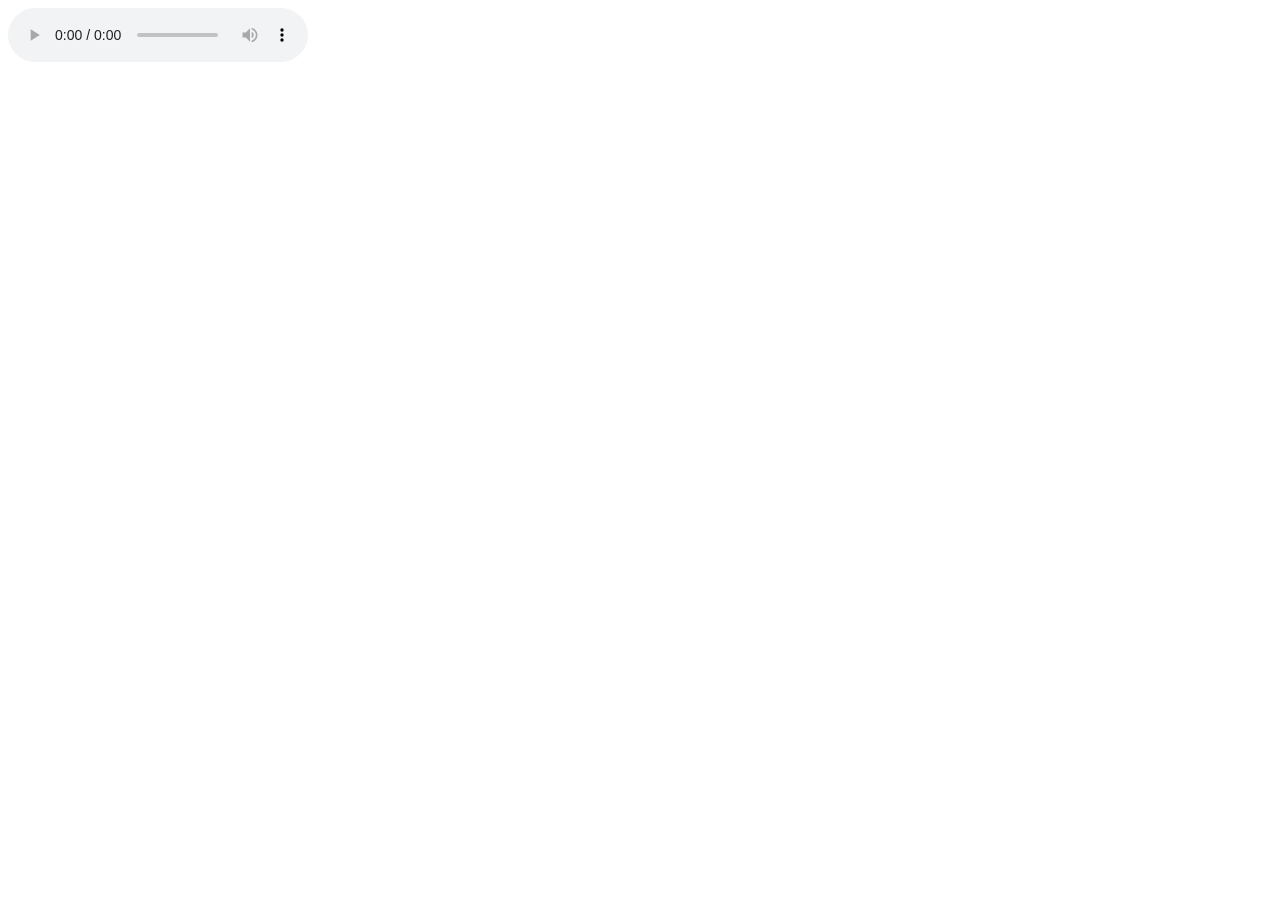
==== index.html @ c47f22dc "Update index.html" ====
<!DOCTYPE HTML PUBLIC "-//W3C//DTD HTML 4.01 Transitional//EN" "http://www.w3.org/TR/html4/loose.dtd">
<html>
<link rel="stylesheet" href="https://cdn.plyr.io/3.6.3/plyr.css">
<script src="https://cdn.plyr.io/3.5.6/plyr.js"></script>
 <script>
    const playerc = new Plyr('#player');
</script>
<audio id="playerc" controls>
    <source src="https://www.dropbox.com/s/ws00l9d0xdh8zfp/25167.mp3?dl=1" type="audio/mp3" />
</audio>
</html>
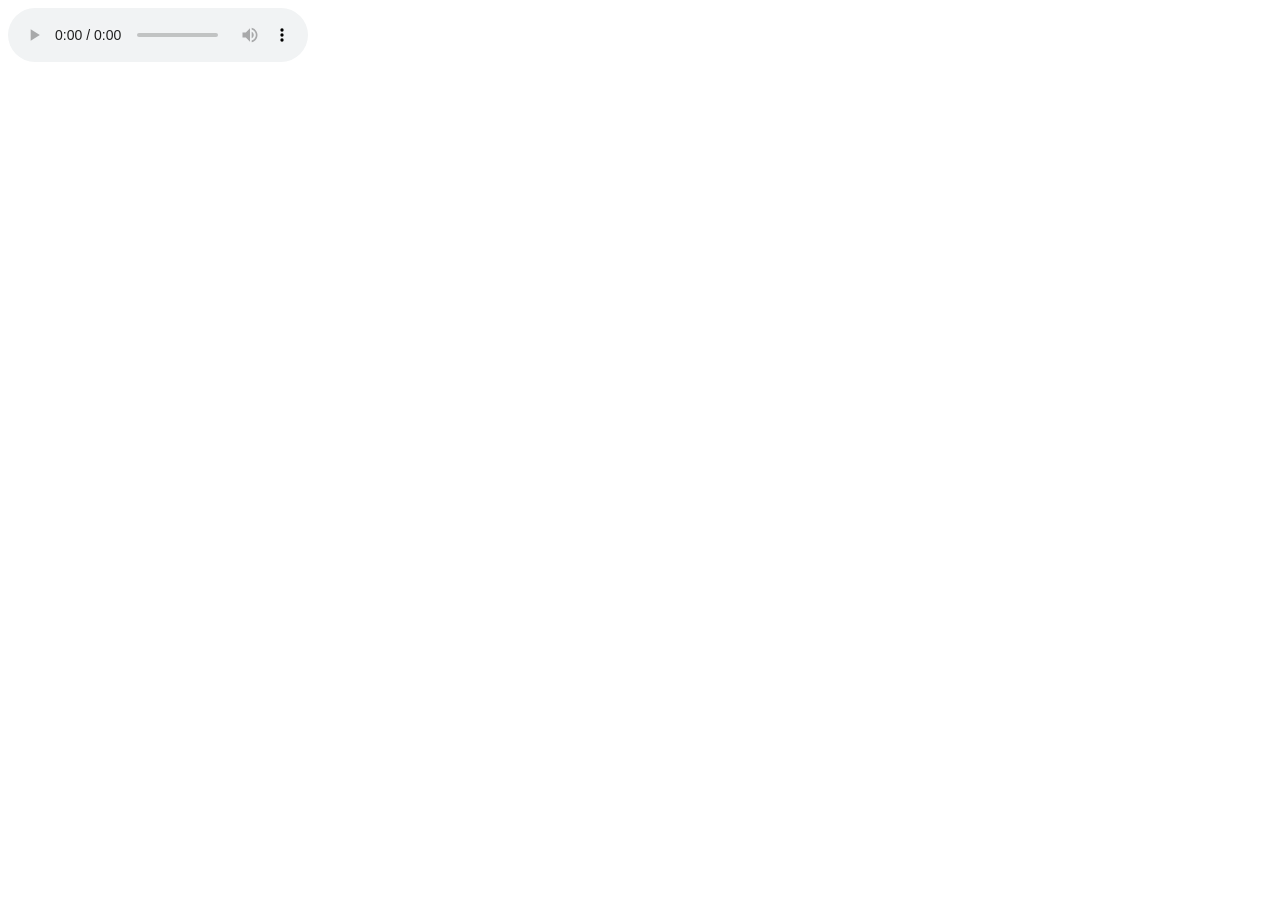
==== commit 8a6bf19b: "Update index.html" ====
--- a/index.html
+++ b/index.html
@@ -2,10 +2,7 @@
 <html>
 <link rel="stylesheet" href="https://cdn.plyr.io/3.6.3/plyr.css">
 <script src="https://cdn.plyr.io/3.5.6/plyr.js"></script>
- <script>
-    const playerc = new Plyr('#player');
-</script>
-<audio id="playerc" controls>
+<audio id="player" controls>
     <source src="https://www.dropbox.com/s/ws00l9d0xdh8zfp/25167.mp3?dl=1" type="audio/mp3" />
 </audio>
 </html>
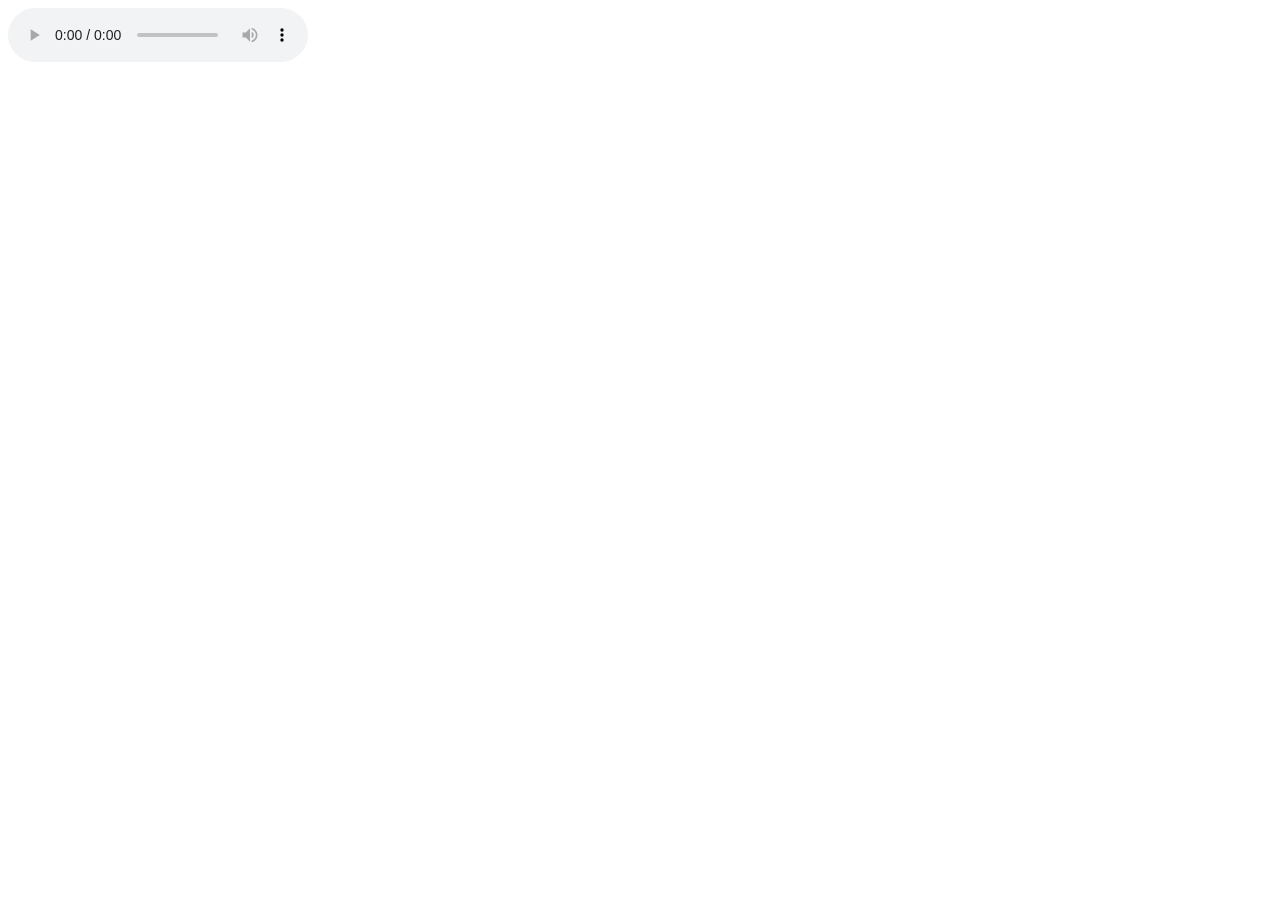
==== commit 1ae10e8e: "Update index.html" ====
--- a/index.html
+++ b/index.html
@@ -1,8 +1,13 @@
 <!DOCTYPE HTML PUBLIC "-//W3C//DTD HTML 4.01 Transitional//EN" "http://www.w3.org/TR/html4/loose.dtd">
 <html>
-<link rel="stylesheet" href="https://cdn.plyr.io/3.6.3/plyr.css">
-<script src="https://cdn.plyr.io/3.5.6/plyr.js"></script>
-<audio id="player" controls>
-    <source src="https://www.dropbox.com/s/ws00l9d0xdh8zfp/25167.mp3?dl=1" type="audio/mp3" />
-</audio>
+    <head>
+        <link rel="stylesheet" href="https://cdn.plyr.io/3.6.3/plyr.css">
+        <script src="https://cdn.plyr.io/3.5.6/plyr.js"></script>
+        <script>
+            const player = new Plyr('#player');
+        </script>
+        <audio id="player" controls>
+            <source src="https://www.dropbox.com/s/ws00l9d0xdh8zfp/25167.mp3?dl=1" type="audio/mp3" />
+        </audio>
+    </head>
 </html>
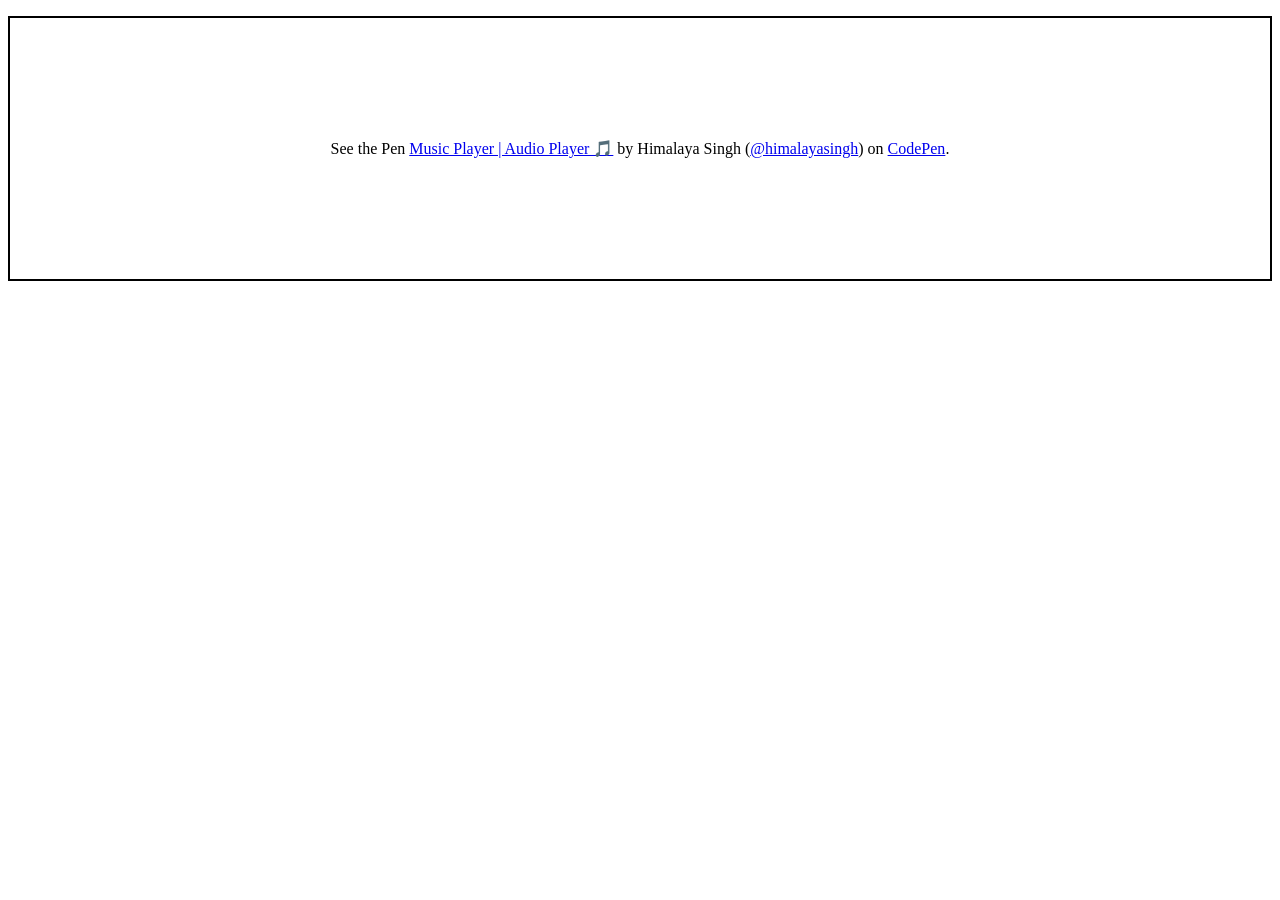
==== commit f8963fee: "Update index.html" ====
--- a/index.html
+++ b/index.html
@@ -1,13 +1,9 @@
 <!DOCTYPE HTML PUBLIC "-//W3C//DTD HTML 4.01 Transitional//EN" "http://www.w3.org/TR/html4/loose.dtd">
 <html>
-    <head>
-        <link rel="stylesheet" href="https://cdn.plyr.io/3.6.3/plyr.css">
-        <script src="https://cdn.plyr.io/3.5.6/plyr.js"></script>
-        <script>
-            const player = new Plyr('#player');
-        </script>
-        <audio id="player" controls>
-            <source src="https://www.dropbox.com/s/ws00l9d0xdh8zfp/25167.mp3?dl=1" type="audio/mp3" />
-        </audio>
-    </head>
+<p class="codepen" data-height="265" data-theme-id="light" data-default-tab="html,result" data-user="himalayasingh" data-slug-hash="QZKqOX" style="height: 265px; box-sizing: border-box; display: flex; align-items: center; justify-content: center; border: 2px solid; margin: 1em 0; padding: 1em;" data-pen-title="Music Player | Audio Player 🎵">
+  <span>See the Pen <a href="https://codepen.io/himalayasingh/pen/QZKqOX">
+  Music Player | Audio Player 🎵</a> by Himalaya Singh (<a href="https://codepen.io/himalayasingh">@himalayasingh</a>)
+  on <a href="https://codepen.io">CodePen</a>.</span>
+</p>
+<script async src="https://cpwebassets.codepen.io/assets/embed/ei.js"></script>
 </html>
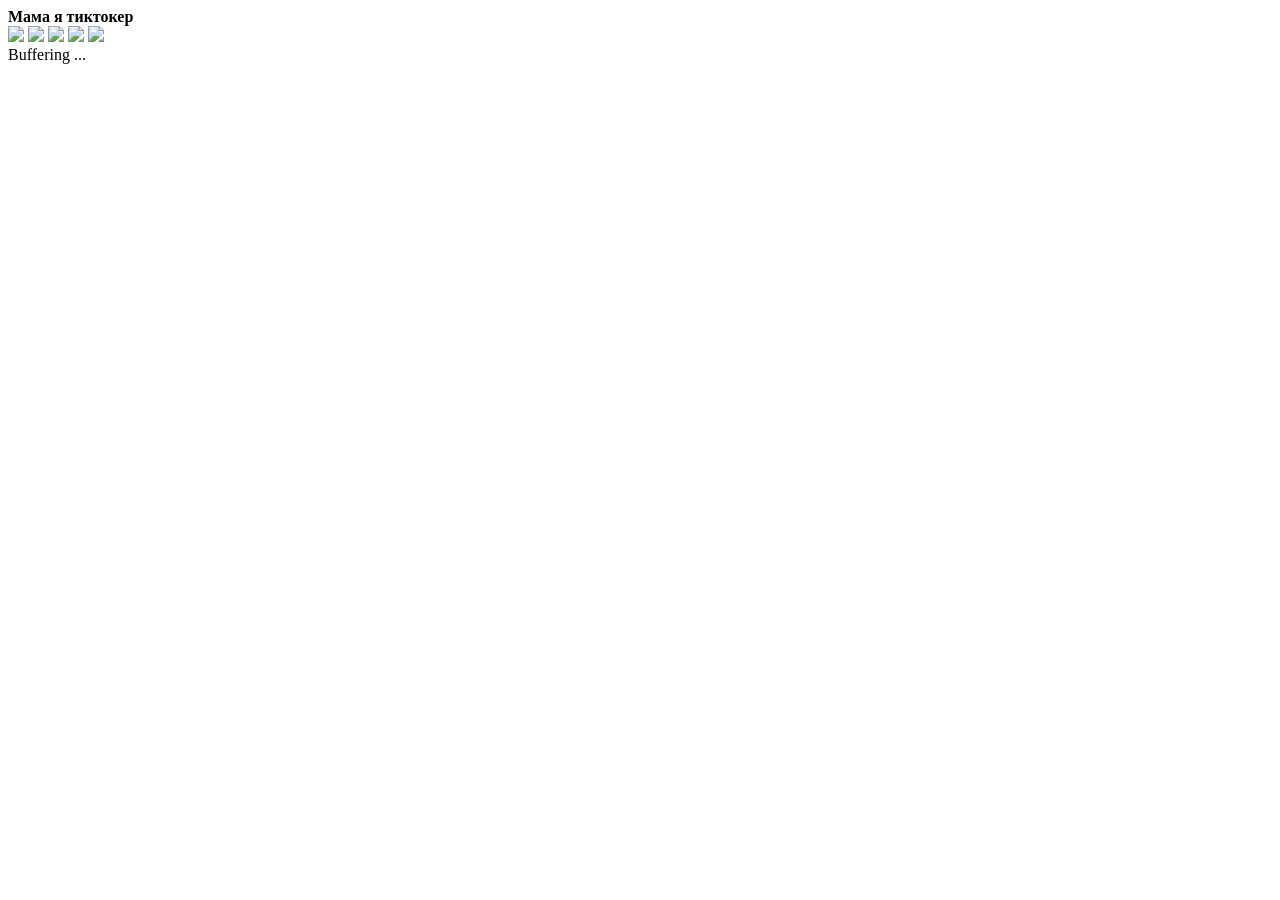
==== commit 1e5dbf42: "Update index.html" ====
--- a/index.html
+++ b/index.html
@@ -1,9 +1,49 @@
 <!DOCTYPE HTML PUBLIC "-//W3C//DTD HTML 4.01 Transitional//EN" "http://www.w3.org/TR/html4/loose.dtd">
 <html>
-<p class="codepen" data-height="265" data-theme-id="light" data-default-tab="html,result" data-user="himalayasingh" data-slug-hash="QZKqOX" style="height: 265px; box-sizing: border-box; display: flex; align-items: center; justify-content: center; border: 2px solid; margin: 1em 0; padding: 1em;" data-pen-title="Music Player | Audio Player 🎵">
-  <span>See the Pen <a href="https://codepen.io/himalayasingh/pen/QZKqOX">
-  Music Player | Audio Player 🎵</a> by Himalaya Singh (<a href="https://codepen.io/himalayasingh">@himalayasingh</a>)
-  on <a href="https://codepen.io">CodePen</a>.</span>
-</p>
-<script async src="https://cpwebassets.codepen.io/assets/embed/ei.js"></script>
-</html>
+  <b>Мама я тиктокер</b>
+    <div id="app-cover">
+        <div id="bg-artwork"></div>
+        <div id="bg-layer"></div>
+        <div id="player">
+            <div id="player-track">
+                <div id="album-name"></div>
+                <div id="track-name"></div>
+                <div id="track-time">
+                    <div id="current-time"></div>
+                    <div id="track-length"></div>
+                </div>
+                <div id="s-area">
+                    <div id="ins-time"></div>
+                    <div id="s-hover"></div>
+                    <div id="seek-bar"></div>
+                </div>
+            </div>
+            <div id="player-content">
+                <div id="album-art">
+                    <img src="https://raw.githubusercontent.com/himalayasingh/music-player-1/master/img/_1.jpg" class="active" id="_1">
+                    <img src="https://raw.githubusercontent.com/himalayasingh/music-player-1/master/img/_2.jpg" id="_2">
+                    <img src="https://raw.githubusercontent.com/himalayasingh/music-player-1/master/img/_3.jpg" id="_3">
+                    <img src="https://raw.githubusercontent.com/himalayasingh/music-player-1/master/img/_4.jpg" id="_4">
+                    <img src="https://raw.githubusercontent.com/himalayasingh/music-player-1/master/img/_5.jpg" id="_5">
+                    <div id="buffer-box">Buffering ...</div>
+                </div>
+                <div id="player-controls">
+                    <div class="control">
+                        <div class="button" id="play-previous">
+                            <i class="fas fa-backward"></i>
+                        </div>
+                    </div>
+                    <div class="control">
+                        <div class="button" id="play-pause-button">
+                            <i class="fas fa-play"></i>
+                        </div>
+                    </div>
+                    <div class="control">
+                        <div class="button" id="play-next">
+                            <i class="fas fa-forward"></i>
+                        </div>
+                    </div>
+                </div>
+            </div>
+        </div>
+    </div>
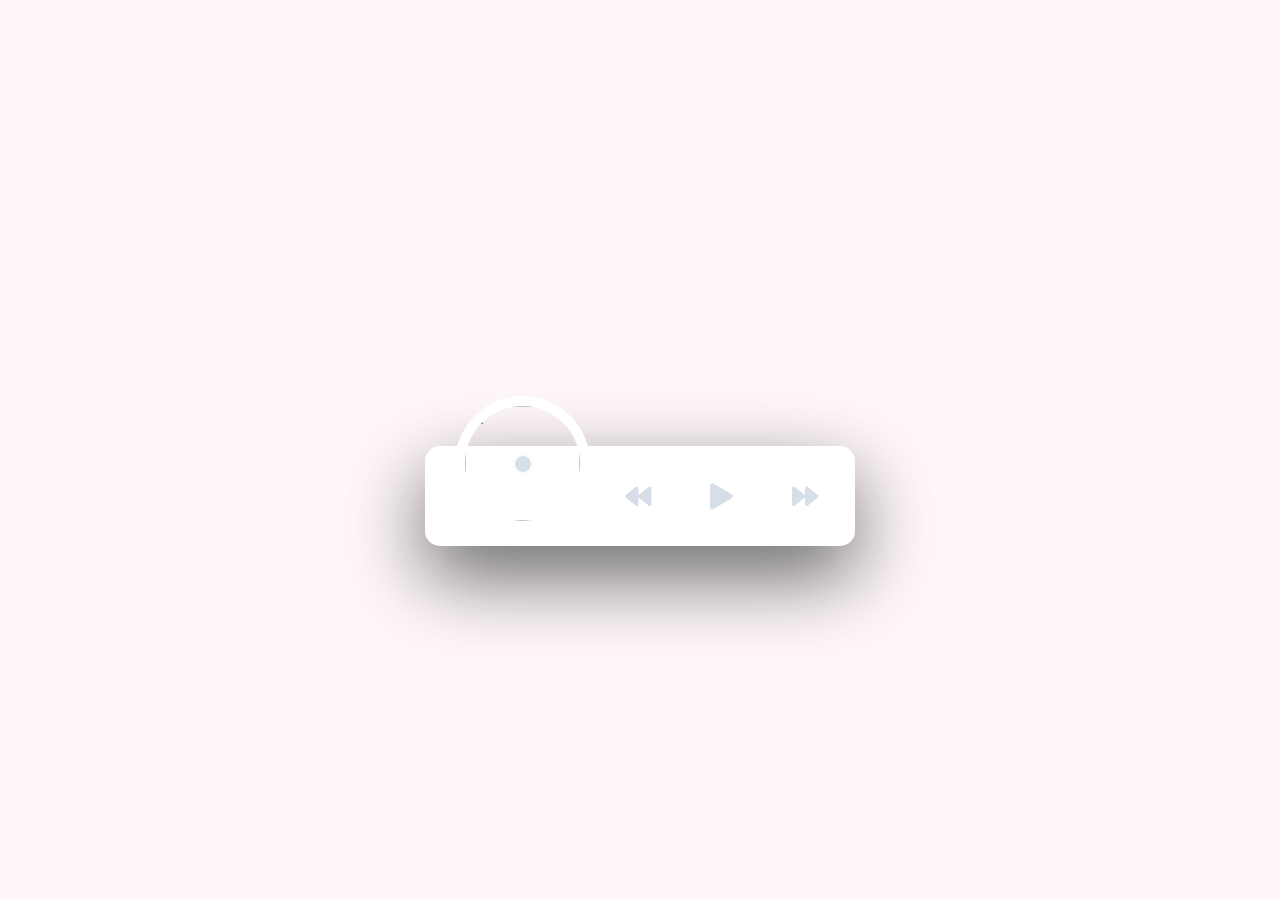
==== commit df08ef7e: "Add files via upload" ====
--- a/index.html
+++ b/index.html
@@ -1,6 +1,15 @@
-<!DOCTYPE HTML PUBLIC "-//W3C//DTD HTML 4.01 Transitional//EN" "http://www.w3.org/TR/html4/loose.dtd">
-<html>
-  <b>Мама я тиктокер</b>
+<!DOCTYPE html>
+<html lang="en" >
+<head>
+  <meta charset="UTF-8">
+  <title>CodePen - Music Player | Audio Player 🎵</title>
+  <link rel='stylesheet' href='https://use.fontawesome.com/releases/v5.3.1/css/all.css'><link rel="stylesheet" href="./style.css">
+
+</head>
+<body>
+<!-- partial:index.partial.html -->
+<!-- Tracks used in this music/audio player application are free to use. I downloaded them from Soundcloud and NCS websites. I am not the owner of these tracks. -->
+
     <div id="app-cover">
         <div id="bg-artwork"></div>
         <div id="bg-layer"></div>
@@ -47,3 +56,11 @@
             </div>
         </div>
     </div>
+
+
+<!-- <a href="https://www.youtube.com/channel/UC7hSS_eujjZOEQrjsda76gA/videos" target="_blank" id="ytd-url">My YouTube Channel</a> -->
+<!-- partial -->
+  <script src='https://cdnjs.cloudflare.com/ajax/libs/jquery/3.3.1/jquery.min.js'></script><script  src="./script.js"></script>
+
+</body>
+</html>
--- a/style.css
+++ b/style.css
@@ -0,0 +1,372 @@
+*:focus
+{
+    outline: none;
+}
+
+body
+{
+    font-family: Helvetica, Arial;
+    margin: 0;
+    background-color: #ffeff5;
+}
+
+#app-cover
+{
+    position: absolute;
+    top: 50%;
+    right: 0;
+    left: 0;
+    width: 430px;
+    height: 100px;
+    margin: -4px auto;
+}
+
+#bg-artwork
+{
+    position: fixed;
+    top: -30px;
+    right: -30px;
+    bottom: -30px;
+    left: -30px;
+    background-image: url("https://raw.githubusercontent.com/himalayasingh/music-player-1/master/img/_1.jpg");
+    background-repeat: no-repeat;
+    background-size: cover;
+    background-position: 50%;
+    filter: blur(40px);
+    -webkit-filter: blur(40px);
+    z-index: 1;
+}
+
+#bg-layer
+{
+    position: fixed;
+    top: 0;
+    right: 0;
+    bottom: 0;
+    left: 0;
+    background-color: #fff;
+    opacity: 0.51;
+    z-index: 2;
+}
+
+#player
+{
+    position: relative;
+    height: 100%;
+    z-index: 3;
+}
+
+#player-track
+{
+    position: absolute;
+    top: 0;
+    right: 15px;
+    left: 15px;
+    padding: 13px 22px 10px 184px;
+    background-color: #fff7f7;
+    border-radius: 15px 15px 0 0;
+    -webkit-transition: 0.3s ease top;
+    transition: 0.3s ease top;
+    z-index: 1;
+}
+
+#player-track.active
+{
+    top: -92px;
+}
+
+#album-name
+{
+    color: #54576f;
+    font-size: 17px;
+    font-weight: bold;
+}
+
+#track-name
+{
+    color: #acaebd;
+    font-size: 13px;
+    margin: 2px 0 13px 0;
+}
+
+#track-time
+{
+    height: 12px;
+    margin-bottom: 3px;
+    overflow: hidden;
+}
+
+#current-time
+{
+    float: left;
+}
+
+#track-length
+{
+    float: right;
+}
+
+#current-time, #track-length
+{
+    color: transparent;
+    font-size: 11px;
+    background-color: #ffe8ee;
+    border-radius: 10px;
+    -webkit-transition: 0.3s ease all;
+    transition: 0.3s ease all;
+}
+
+#track-time.active #current-time, #track-time.active #track-length
+{
+    color: #f86d92;
+    background-color: transparent;
+}
+
+#s-area, #seek-bar
+{
+    position: relative;
+    height: 4px;
+    border-radius: 4px;
+}
+
+#s-area
+{
+    background-color:#ffe8ee;
+    cursor: pointer;
+}
+
+#ins-time
+{
+    position: absolute;
+    top: -29px;
+    color: #fff;
+    font-size: 12px;
+    white-space: pre;
+    padding: 5px 6px;
+    border-radius: 4px;
+	display:none;
+}
+
+#s-hover
+{
+    position: absolute;
+    top: 0;
+    bottom: 0;
+    left: 0;
+    opacity: 0.2;
+    z-index: 2;
+}
+
+#ins-time, #s-hover
+{
+    background-color: #3b3d50;
+}
+
+#seek-bar
+{
+    content: '';
+    position: absolute;
+    top: 0;
+    bottom: 0;
+    left: 0;
+    width: 0;
+    background-color: #fd6d94;
+    -webkit-transition: 0.2s ease width;
+    transition: 0.2s ease width;
+    z-index: 1;
+}
+
+#player-content
+{
+    position: relative;
+    height: 100%;
+    background-color: #fff;
+    box-shadow: 0 30px 80px #656565;
+    border-radius: 15px;
+    z-index: 2;
+}
+
+#album-art
+{
+    position: absolute;
+    top: -40px;
+    width: 115px;
+    height: 115px;
+    margin-left: 40px;
+    -webkit-transform: rotateZ(0);
+            transform: rotateZ(0);
+    -webkit-transition: 0.3s ease all;
+    transition: 0.3s ease all;
+    box-shadow: 0 0 0 10px #fff;
+    border-radius: 50%;
+    overflow: hidden;
+}
+
+#album-art.active
+{
+    top: -60px;
+    box-shadow: 0 0 0 4px #fff7f7, 0 30px 50px -15px #afb7c1;
+}
+
+#album-art:before
+{
+    content: '';
+    position: absolute;
+    top: 50%;
+    right: 0;
+    left: 0;
+    width: 20px;
+    height: 20px;
+    margin: -10px auto 0 auto;
+    background-color: #d6dee7;
+    border-radius: 50%;
+    box-shadow: inset 0 0 0 2px #fff;
+    z-index: 2;
+}
+
+#album-art img
+{
+    display: block;
+    position: absolute;
+    top: 0;
+    left: 0;
+    width: 100%;
+    height: 100%;
+    opacity: 0;
+    z-index: -1;
+}
+
+#album-art img.active
+{
+    opacity: 1;
+    z-index: 1;
+}
+
+#album-art.active img.active
+{
+    z-index: 1;
+    -webkit-animation: rotateAlbumArt 3s linear 0s infinite forwards;
+            animation: rotateAlbumArt 3s linear 0s infinite forwards;
+}
+
+@-webkit-keyframes rotateAlbumArt
+{
+    0%{ -webkit-transform: rotateZ(0); transform: rotateZ(0); }
+    100%{ -webkit-transform: rotateZ(360deg); transform: rotateZ(360deg); }
+}
+
+@keyframes rotateAlbumArt
+{
+    0%{ -webkit-transform: rotateZ(0); transform: rotateZ(0); }
+    100%{ -webkit-transform: rotateZ(360deg); transform: rotateZ(360deg); }
+}
+
+#buffer-box
+{
+    position: absolute;
+    top: 50%;
+    right: 0;
+    left: 0;
+    height: 13px;
+    color: #1f1f1f;
+    font-size: 13px;
+    font-family: Helvetica;
+    text-align: center;
+    font-weight: bold;
+    line-height: 1;
+    padding: 6px;
+    margin: -12px auto 0 auto;
+    background-color: rgba(255, 255, 255, 0.19);
+    opacity: 0;
+    z-index: 2;
+}
+
+#album-art img, #buffer-box
+{
+    -webkit-transition: 0.1s linear all;
+    transition: 0.1s linear all;
+}
+
+#album-art.buffering img
+{
+    opacity: 0.25;
+}
+
+#album-art.buffering img.active
+{
+    opacity: 0.8;
+    filter: blur(2px);
+    -webkit-filter: blur(2px);
+}
+
+#album-art.buffering #buffer-box
+{
+    opacity: 1;
+}
+
+#player-controls
+{
+    width: 250px;
+    height: 100%;
+    margin: 0 5px 0 141px;
+    float: right;
+    overflow: hidden;
+}
+
+.control
+{
+    width: 33.333%;
+    float: left;
+    padding: 12px 0;
+}
+
+.button
+{
+    width: 26px;
+    height: 26px;
+    padding: 25px;
+    background-color: #fff;
+    border-radius: 6px;
+    cursor: pointer;
+}
+
+.button i
+{
+    display: block;
+    color: #d6dee7;
+    font-size: 26px;
+    text-align: center;
+    line-height: 1;
+}
+
+.button, .button i
+{
+    -webkit-transition: 0.2s ease all;
+    transition: 0.2s ease all;
+}
+
+.button:hover
+{
+    background-color: #d6d6de;
+}
+
+.button:hover i
+{
+    color: #fff;
+}
+
+#ytd-url {
+  display: block;
+  position: fixed;
+  right: 0;
+  bottom: 0;
+  padding: 10px 14px;
+  margin: 20px;
+  color: #fff;
+  font-size: 14px;
+  text-decoration: none;
+  background-color: #ae5f87;
+  border-radius: 4px;
+  box-shadow: 0 10px 20px -5px rgba(174, 95, 135, 0.86);
+  z-index: 125;
+}
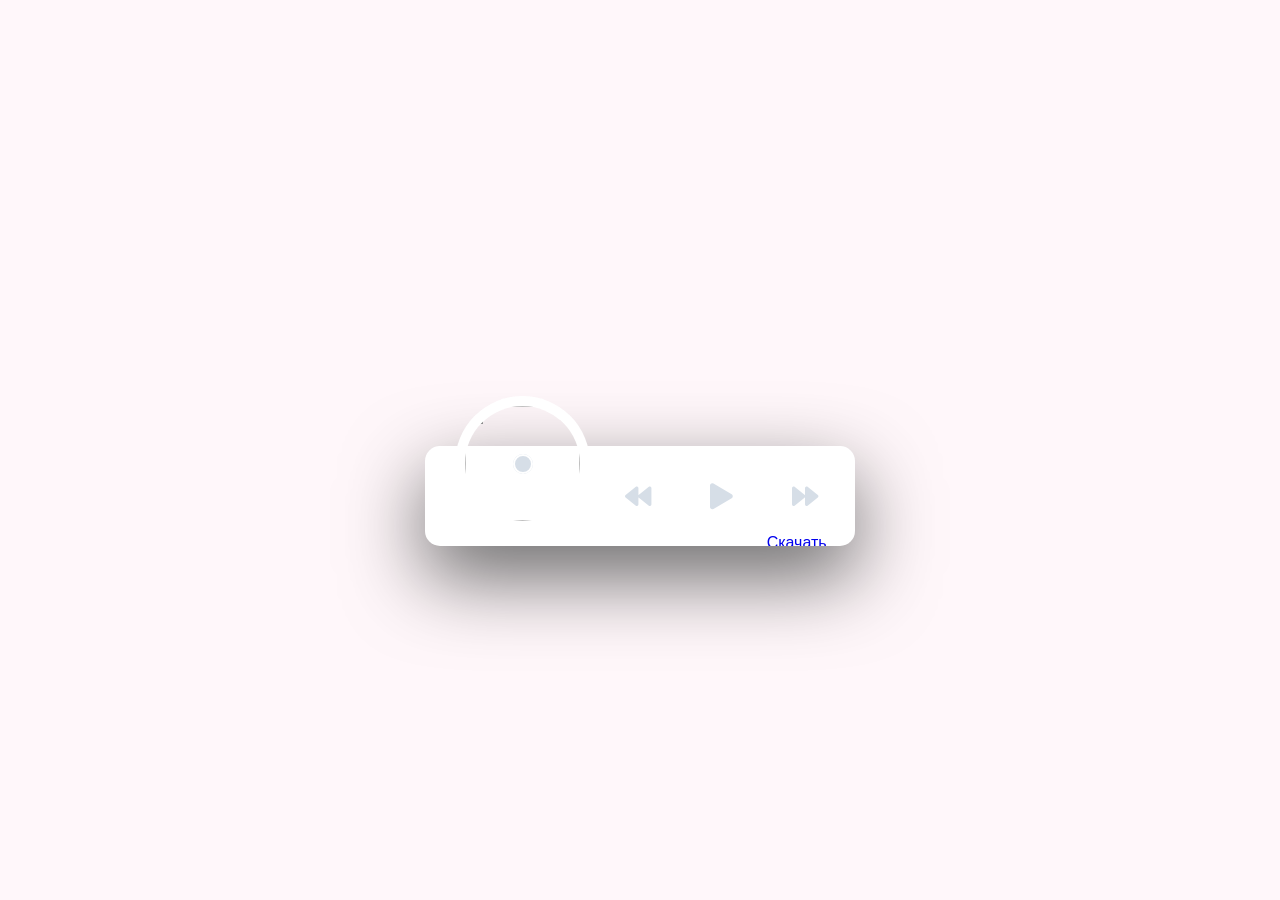
==== commit 2d33283b: "Update index.html" ====
--- a/index.html
+++ b/index.html
@@ -2,7 +2,7 @@
 <html lang="en" >
 <head>
   <meta charset="UTF-8">
-  <title>CodePen - Music Player | Audio Player 🎵</title>
+  <title>Мама я тиктокер</title>
   <link rel='stylesheet' href='https://use.fontawesome.com/releases/v5.3.1/css/all.css'><link rel="stylesheet" href="./style.css">
 
 </head>
@@ -34,7 +34,7 @@
                     <img src="https://raw.githubusercontent.com/himalayasingh/music-player-1/master/img/_3.jpg" id="_3">
                     <img src="https://raw.githubusercontent.com/himalayasingh/music-player-1/master/img/_4.jpg" id="_4">
                     <img src="https://raw.githubusercontent.com/himalayasingh/music-player-1/master/img/_5.jpg" id="_5">
-                    <div id="buffer-box">Buffering ...</div>
+                    <div id="buffer-box">Загружаю ...</div>
                 </div>
                 <div id="player-controls">
                     <div class="control">
@@ -51,6 +51,7 @@
                         <div class="button" id="play-next">
                             <i class="fas fa-forward"></i>
                         </div>
+                    <a href="https://raw.githubusercontent.com/c0lbarator/clsongs/main/90sFlav%20-%20Call%20me.mp3" download>Скачать</a>
                     </div>
                 </div>
             </div>
